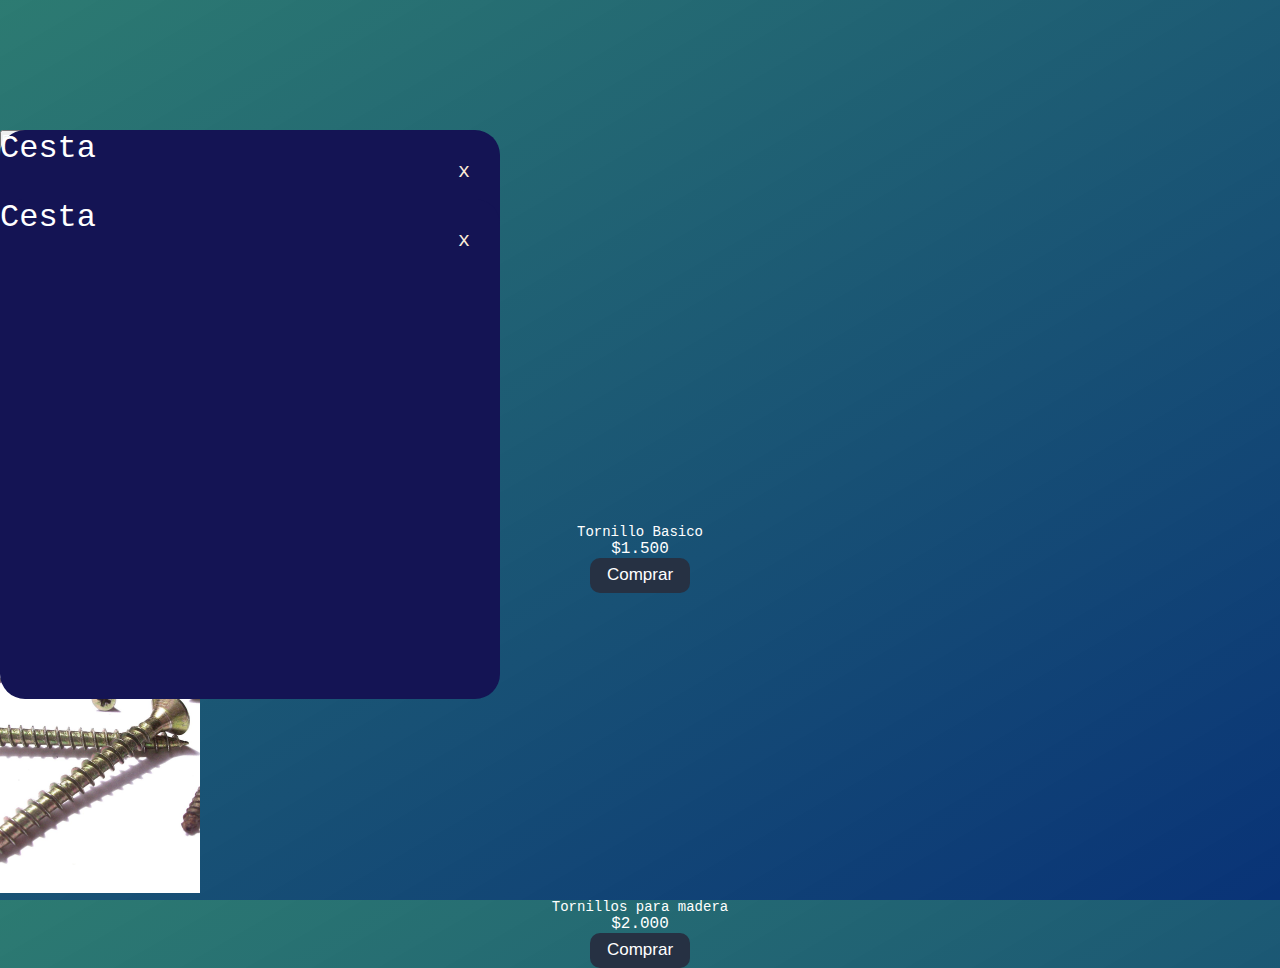
==== Cesta.html @ 3e8b2f86 "ingreso de configuraciones del proyecto" ====
<!DOCTYPE html>
<html lang="en">
<head>
    <meta charset="UTF-8">
    <meta name="viewport" content="width=device-width, initial-scale=1.0">
    <title>Cesta</title>
    <link rel="stylesheet" href="Css\style.css" type="text/css">
</head>
<body>
  <!--clase para cambiarla con css--> 
    <div id="contenedorcompra">
        <div class="informacioncompra" id="informacioncompra">
            <h2>Cesta</h2>
            <p class="x" id="x">x</p>
        </div> 
        <div class="productoscompra" id="productoscompra"></div>
        <div class="total" id="total"></div>
        <button>Finalizar Compra</button>
        <div>
            <div id="contenedorcompra">
                <div class="informacioncompra" id="informacioncompra">
                    <h2>Cesta</h2>
                    <p class="x" id="x">x</p>
                </div>
                <div class="productoscompra" id="productoscompra"></div>
                <div class="total" id="total"></div>
                <button>Finalizar Compra</button>
            </div>
    
        </div>
        <div>
            <img src="Css/Images/tornillo1.jpg" alt="producto 1">
            <div class="informacion">
                <p>Tornillo Basico</p>
                <p class="precio"> $1<span>.500</span></p>
                <button>Comprar</button>
            </div>
        </div>
    
        <div>
            <img src="Css/Images/tornillos2.jpg" alt="producto 2">
            <div class="informacion">
                <p>Tornillos para madera </p>
                <p class="precio"> $2<span>.000</span></p>
                <button>Comprar</button>
            </div>
        </div>

    
</body>
</html>
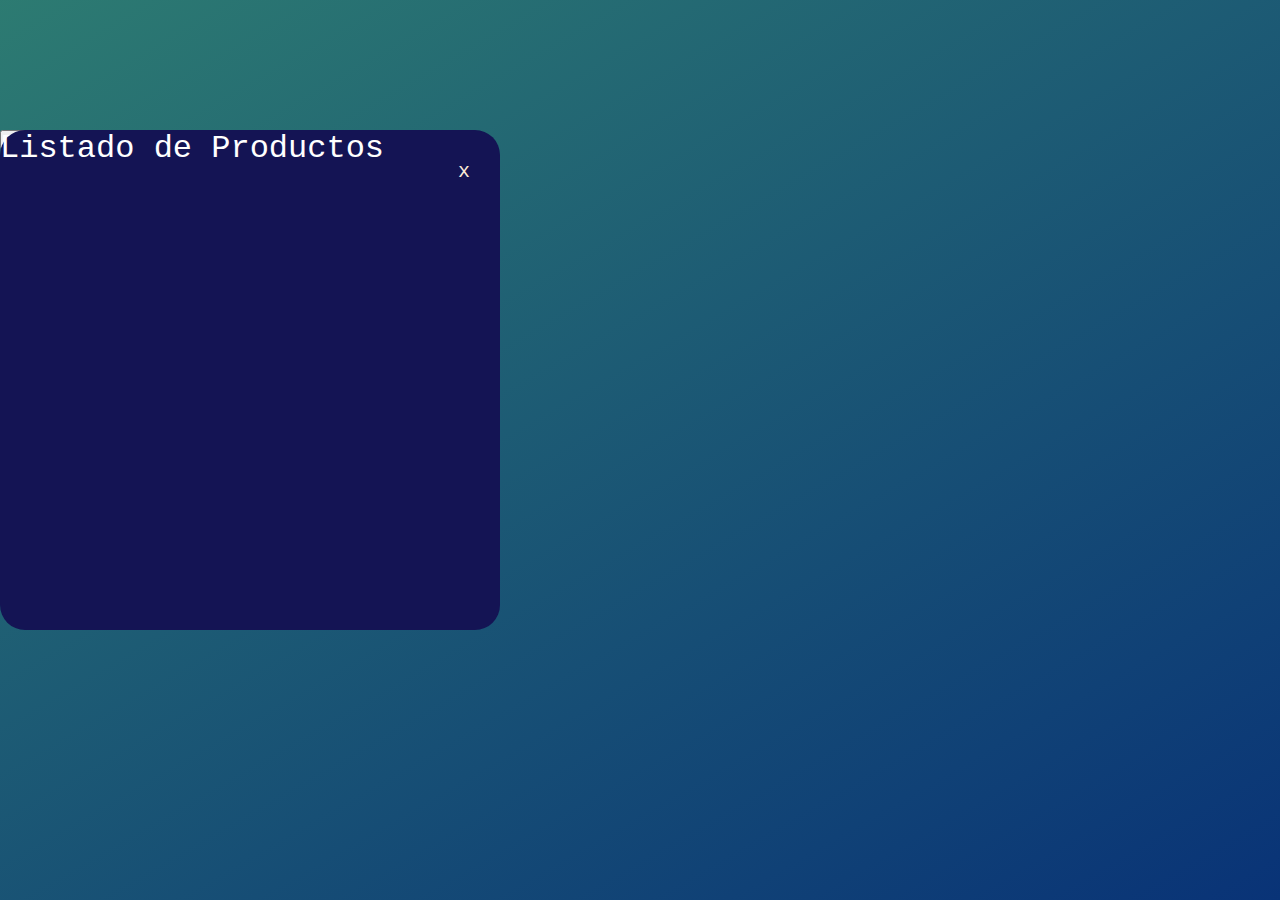
==== commit e90ccaf2: "cambios" ====
--- a/Cesta.html
+++ b/Cesta.html
@@ -4,48 +4,19 @@
     <meta charset="UTF-8">
     <meta name="viewport" content="width=device-width, initial-scale=1.0">
     <title>Cesta</title>
-    <link rel="stylesheet" href="Css\style.css" type="text/css">
+    <link rel="stylesheet" href="Css/style.css" type="text/css">
 </head>
 <body>
   <!--clase para cambiarla con css--> 
     <div id="contenedorcompra">
         <div class="informacioncompra" id="informacioncompra">
-            <h2>Cesta</h2>
+            <h2>Listado de Productos</h2>
             <p class="x" id="x">x</p>
         </div> 
         <div class="productoscompra" id="productoscompra"></div>
         <div class="total" id="total"></div>
         <button>Finalizar Compra</button>
-        <div>
-            <div id="contenedorcompra">
-                <div class="informacioncompra" id="informacioncompra">
-                    <h2>Cesta</h2>
-                    <p class="x" id="x">x</p>
-                </div>
-                <div class="productoscompra" id="productoscompra"></div>
-                <div class="total" id="total"></div>
-                <button>Finalizar Compra</button>
-            </div>
     
-        </div>
-        <div>
-            <img src="Css/Images/tornillo1.jpg" alt="producto 1">
-            <div class="informacion">
-                <p>Tornillo Basico</p>
-                <p class="precio"> $1<span>.500</span></p>
-                <button>Comprar</button>
-            </div>
-        </div>
-    
-        <div>
-            <img src="Css/Images/tornillos2.jpg" alt="producto 2">
-            <div class="informacion">
-                <p>Tornillos para madera </p>
-                <p class="precio"> $2<span>.000</span></p>
-                <button>Comprar</button>
-            </div>
-        </div>
-
     
 </body>
 </html>--- a/Css/style.css
+++ b/Css/style.css
@@ -0,0 +1,353 @@
+/* css vista login*/
+body{
+    margin: 0;
+    padding: 0;
+    font-family:'Courier New', Courier, monospace;
+    background: linear-gradient(150deg,#026055d4,#093377);
+    height: 100vh;
+}
+
+#casa{
+    height: 45px;
+    width: 45px;
+    width: 45px;
+    border-radius: 10px;
+    position:fixed;
+    top: 20px;
+    cursor: pointer;
+    left: 30px;
+}
+
+.formulario{
+    position: absolute;
+    top: 50%;
+    left: 50%;
+    transform:translate(-50%,-50%);
+    width: 400px;
+    background: rgb(12, 60, 127);
+    border-radius: 10px;
+}
+.formulario h1{
+    text-align: center;
+    padding: 0 0 20px 0;
+    border-bottom: 3px solid rgb(20, 223, 196);
+}
+.formulario form{
+padding: 0px 40px;
+box-sizing: border-box;
+left: 20px;
+}
+form .username{
+    position: relative;
+    border-bottom: 20px solid aliceblue;
+    margin:30px;
+}
+form .contrasena{
+    position: relative;
+    border-bottom: 20px solid aliceblue;
+    margin:30px;
+}
+.username input{
+    width: 100%;
+    padding: 0 5px;
+    height: 40px;
+    font-size: 16px;
+    border: none;
+    background:none;
+    outline: none;          
+}
+.contrasena input{
+    width: 100%;
+    padding: 0 5px;
+    height: 40px;
+    font-size: 16px;
+    border: none;
+    background:none;
+    outline: none;          
+}
+.username label{
+    position: absolute;
+    top: 50%;
+    left: 50%;
+    color: rgba(255, 255, 255, 0.321);
+    transform: translateY(50%);
+    font-size: 16px;
+    pointer-events: fill;   
+}
+.contrasena label{
+    position: absolute;
+    top: 50%;
+    left: 50%;
+    color: rgba(255, 255, 255, 0.321);
+    transform: translateY(50%);
+    font-size: 16px;
+    pointer-events: fill;  
+}
+.username span::before{
+    content: '';
+    position: absolute;
+    top: 40px;
+    left: 0;
+    width: 100%;
+    height: 2px;
+    background:#532ddc    
+}
+
+
+/* index*/
+* {
+    margin: 0;
+    padding: 0;
+    box-sizing: border-box;
+    color: white;
+}
+
+body {
+    font-family: 'Courier New', sans-serif;
+    background:linear-gradient(150deg,#026055d4,#093377);
+    padding-top: 80px;
+}
+
+h1 {
+    font-family: 'Courier New', sans-serif;
+    text-align: center;
+    margin: 30px 0px;
+}
+/* AJUSTE DE IMAGENES */
+img {
+    width: 200px;
+    height: 300px;
+    object-fit: cover;
+    border-radius: 20px 20px 0px 0px;
+}
+
+header {
+    display: flex;
+    align-items: center;
+    justify-content: center;
+    gap: 15%;
+    height: 70px;
+    top: 0;
+    position: fixed;
+    width: 100%;
+}
+/*
+.scroll{
+    background-color: rgb(160, 111, 46);
+    box-shadow: 1.rem 2.rem 3.rem #333; 
+}
+
+.scroll img{
+    filter: invert(15%);
+}
+.scroll h1{
+    color:#394a64;
+}
+*/
+.carrito {
+    filter: invert(100%);
+    width: 45px;
+    height: auto;
+    position: absolute;
+    top: 14px;
+    cursor: pointer;
+    border-radius: 5px;
+}
+
+.contenedor {
+    display: flex;
+    justify-content: center;
+    flex-wrap: wrap;
+    gap: 30px;
+    margin-bottom: 30px;
+}
+
+.contenedor>div {
+    box-shadow: 0px 0px 5px 0px rgba(0, 0, 0, 0.75);
+    background-color: #27416b;
+    border-radius: 20px;
+}
+
+.contenedor>div:hover {
+    background-color: #0b306c;
+}
+
+.informacion {
+    height: 70px;
+    display: flex;
+    justify-content: center;
+    align-items: center;
+    flex-direction: column;
+    gap: 16;
+}
+
+.informacion>p:first-child {
+    font-family: 'Courier New', sans-serif;
+    font-size: 14px;
+    font-weight: 200;
+}
+.informacion.precio{
+    font-size: 20px;
+    font-weight: 200;
+}
+.informacion.precio span{
+    font-size: 17px;
+    font-weight: 200;
+}
+.informacion button{
+    background-color: #263143;
+    width: 100px;
+    height: 35px;
+    border-radius: 10px;
+    border: none;
+    font-size: 17px;
+    font-weight: 300;
+    cursor: pointer;
+}
+.informacion button:hover{
+    background-color: #3b4b64;
+}
+/* estilos cesta */
+.informacion button:active{
+    background-color: #27416b;
+    color: #cdd5e2;
+}
+.numero{
+    padding:10p;
+    background-color: red;
+    border-radius: 100%;
+    width: 20px;
+    height: 20px;
+    font-size: 10px;
+    position: relative;
+    top: -12px;
+    left: 30px;
+    z-index: 1;
+    display: flex;
+    justify-content: center;
+    align-items: center;
+}
+.contenedorcompra{
+    display: flex;
+    align-items: center;
+    justify-content: center;
+    width: 100%;
+    height: 100%;
+    position: fixed;
+    top: 0px;
+    background-color: rgba(51,51,51,0.6);
+    flex-direction: column;
+    gap: 35px;
+}
+.informacioncompra{
+    width: 500px;
+    height: 500px;
+    background-color: rgb(20, 20, 84);
+    border-radius: 25px;
+    display: flex;
+    align-items: flex-start;
+    justify-content: flex-start;
+    position: absolute;
+}
+.informacioncompra h2{
+    font-weight: 300;
+    margin: 50px 0p 0px 50px;
+    font-size: 32px;
+    width: 100%;
+}
+.x{
+    padding-top: 30px;
+    padding-right: 30px;
+    cursor: pointer;
+    font-size: 20px;
+    color: antiquewhite;
+}
+.productoscompra{
+    font-size: 17px;
+    position: relative;
+    z-index: auto;
+    display: flex;
+    justify-content: flex-start;
+    flex-direction: column;
+    width: 450px;
+    height: 30%;
+    overflow-y: auto;
+    margin-top: 50px;   
+}
+.productoscompra> div{
+    margin: 0px 45px;
+    padding: 20px 0px;
+    width: auto;
+    border-bottom: 1px dotted black;
+    display: flex;
+    justify-content: space-between;
+}
+
+.productoscompra::-webkit-scrollbar-thumb{
+    background-color: white;
+    border-radius: 3px;
+}
+/* imagen del carrito y basura*/
+.img{
+    display: flex;
+    flex-direction: row;
+    align-items: center;
+}
+.productoscompra img{
+    width: 25px;
+    height: auto;
+    margin-right: 10px;
+    border-bottom: none;
+    cursor: pointer;
+}
+.total{
+    z-index:1;
+    display: flex;
+    align-items: flex-start;
+    justify-content: space-between;
+    gap: 150px;
+    font-size: 27px;
+    font-weight: 500;
+}
+.total span{
+    font-weight: 300;
+}
+.contenedorcompra button{
+    z-index: auto;
+    background-color: #263143;
+    width: 250px;
+    height: 50px;
+    border-radius: 10px;
+    border: none;
+    font-size: 15px;
+    font-weight: 250px;
+}
+.contenedorcompra button:hover{
+    background-color: white;
+    color: black;
+}
+.none>div,
+.none button,
+.none p{
+    width: 0px;
+    height: 0px;
+    font-size: 0px;
+    border: 0px;
+}
+.soldout{
+    background-color: red;
+    padding: 7px 10px;
+    border-radius: 10px;
+}
+/* logo de  cuenta nueva*/
+#logo{
+    filter:invert(100%);
+    height: 45px;
+    width: 45px;
+    width: 45px;
+    border-radius: 5px;
+    position: absolute;
+    top: 20px;
+    cursor: pointer;
+}
+
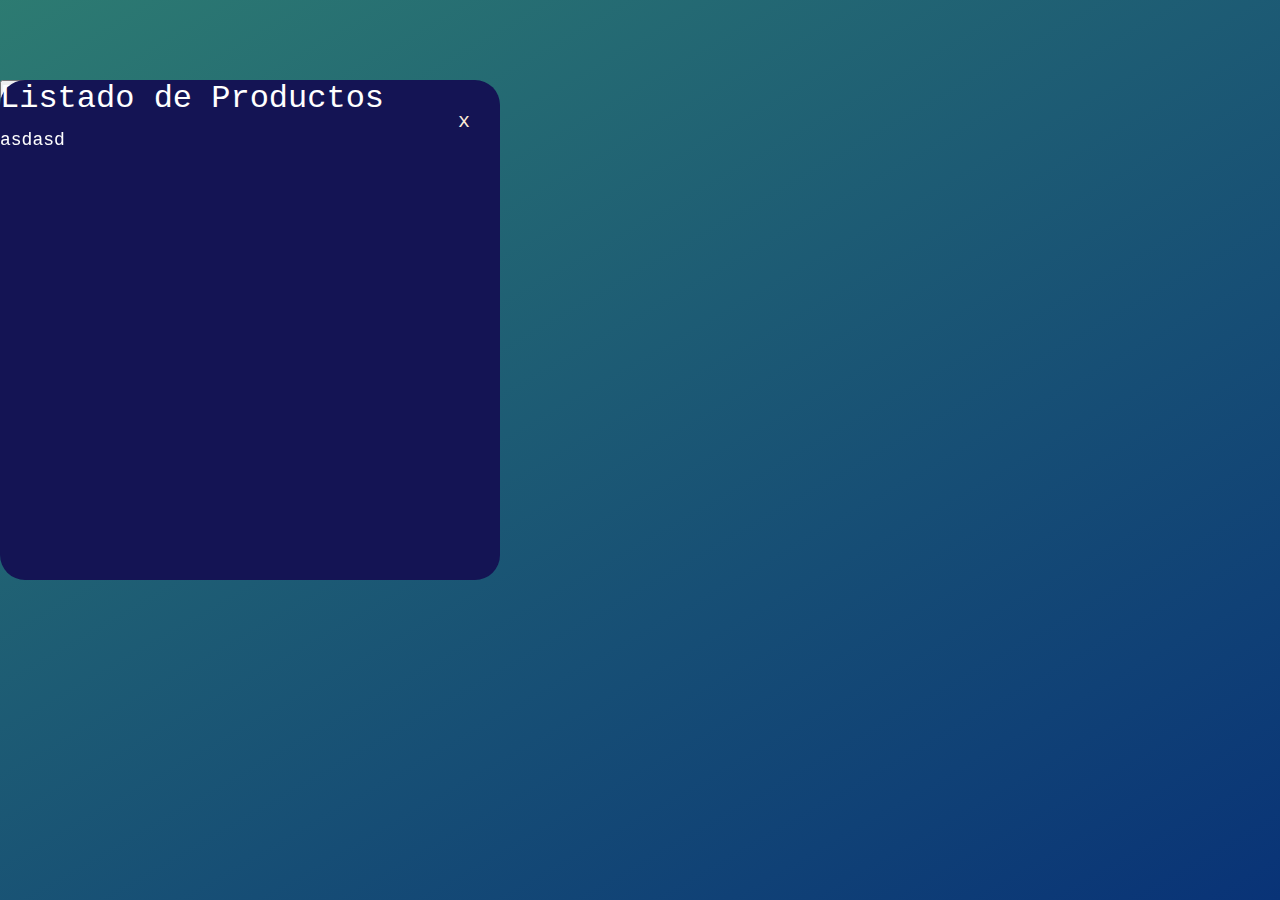
==== commit af0452ec: "arreglo estilo texto" ====
--- a/Cesta.html
+++ b/Cesta.html
@@ -13,7 +13,7 @@
             <h2>Listado de Productos</h2>
             <p class="x" id="x">x</p>
         </div> 
-        <div class="productoscompra" id="productoscompra"></div>
+        <div class="productoscompra" id="productoscompra">asdasd</div>
         <div class="total" id="total"></div>
         <button>Finalizar Compra</button>
     
--- a/Css/style.css
+++ b/Css/style.css
@@ -263,15 +263,14 @@
     color: antiquewhite;
 }
 .productoscompra{
-    font-size: 17px;
-    position: relative;
-    z-index: auto;
+    font-size: 18px;
+    position:fixed;
     display: flex;
     justify-content: flex-start;
     flex-direction: column;
-    width: 450px;
+    width: 400px;
     height: 30%;
-    overflow-y: auto;
+    
     margin-top: 50px;   
 }
 .productoscompra> div{
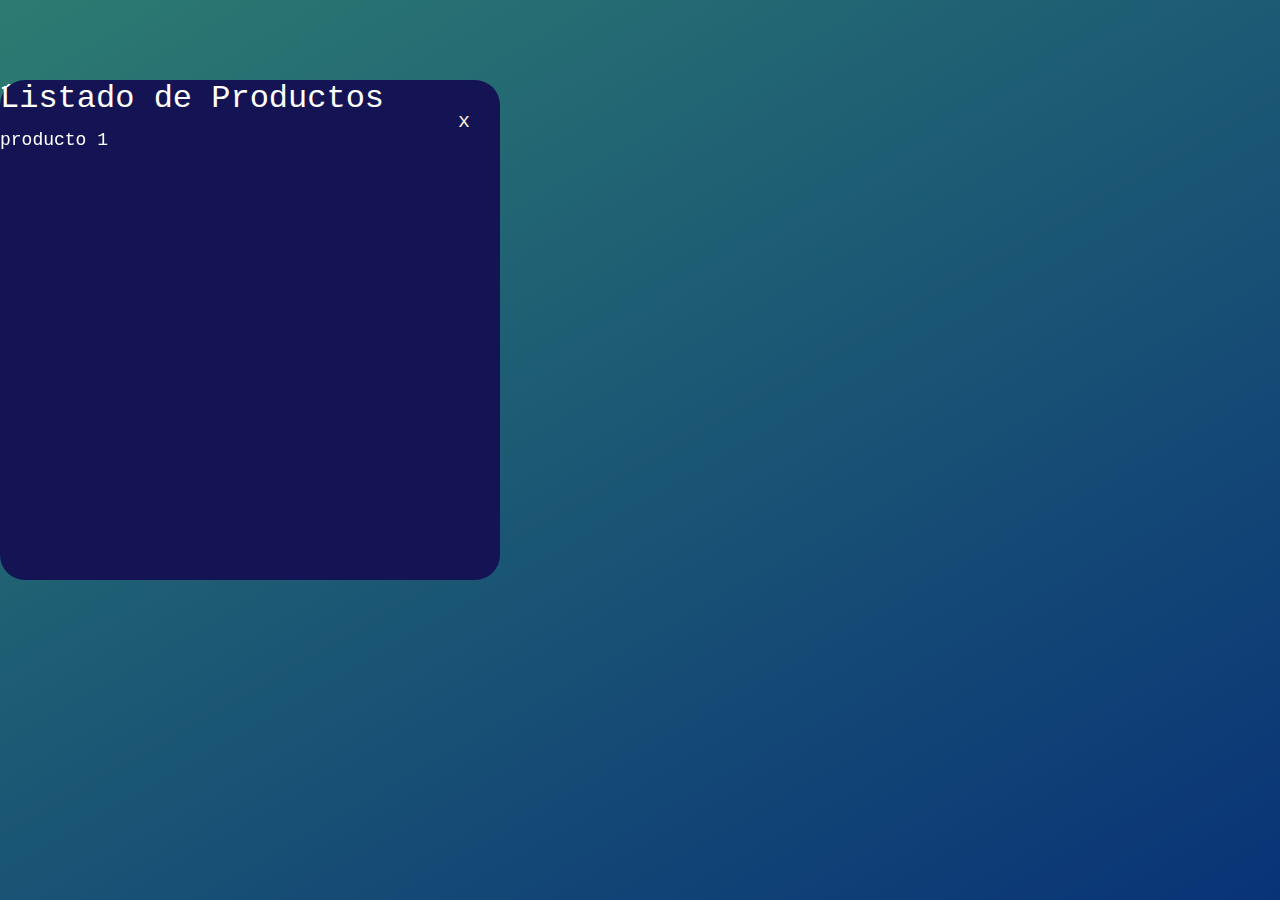
==== commit bd929136: "login" ====
--- a/Cesta.html
+++ b/Cesta.html
@@ -13,8 +13,8 @@
             <h2>Listado de Productos</h2>
             <p class="x" id="x">x</p>
         </div> 
-        <div class="productoscompra" id="productoscompra">asdasd</div>
-        <div class="total" id="total"></div>
+        <div class="productoscompra" id="productoscompra">producto 1 </div>
+        <div class="total" id="total">1000</div>
         <button>Finalizar Compra</button>
     
     
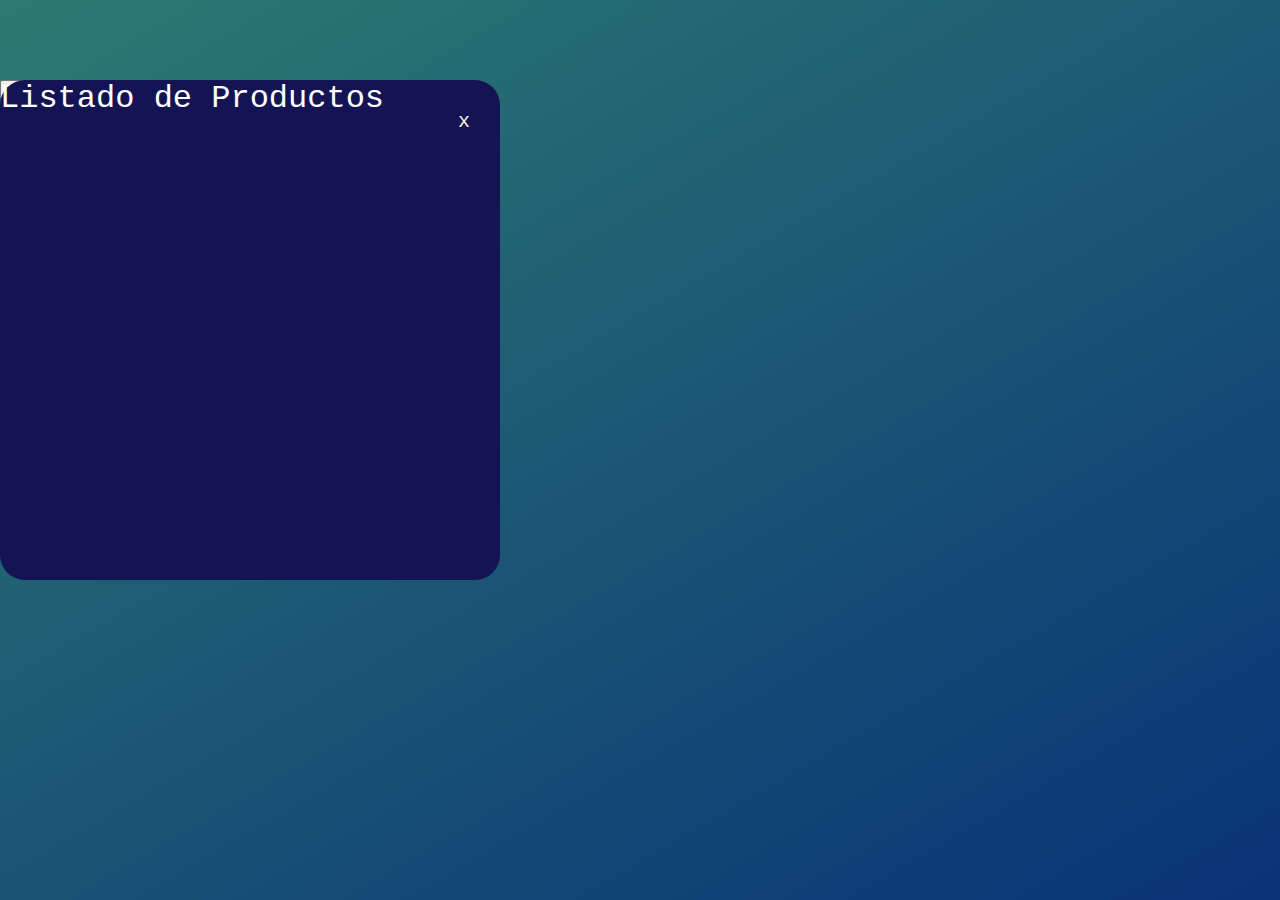
==== commit 47dea0f7: "Merge branch 'main' into willy" ====
--- a/Cesta.html
+++ b/Cesta.html
@@ -13,8 +13,8 @@
             <h2>Listado de Productos</h2>
             <p class="x" id="x">x</p>
         </div> 
-        <div class="productoscompra" id="productoscompra">producto 1 </div>
-        <div class="total" id="total">1000</div>
+        <div class="productoscompra" id="productoscompra"></div>
+        <div class="total" id="total"></div>
         <button>Finalizar Compra</button>
     
     
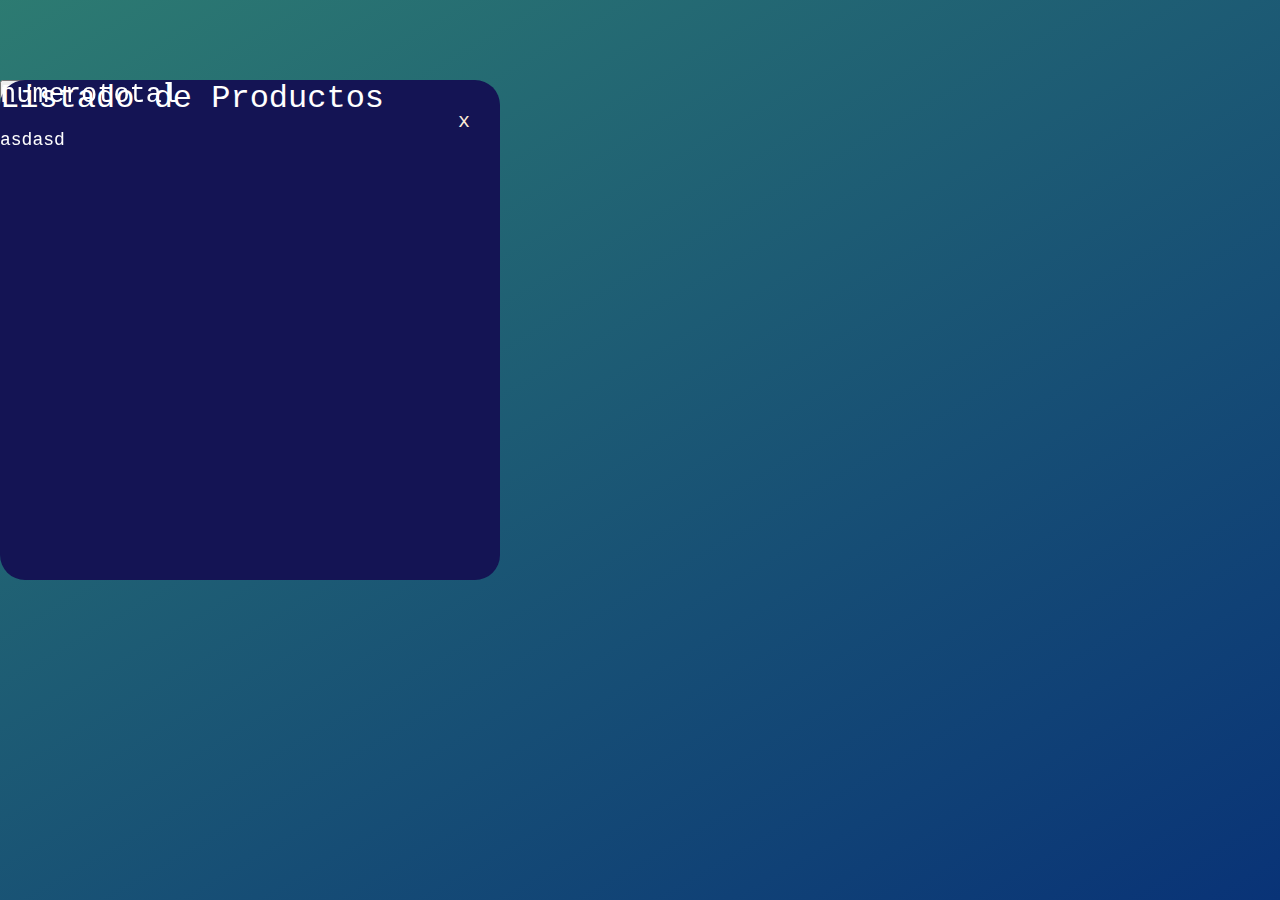
==== commit c35f33ba: "arreglo estilo numero total" ====
--- a/Cesta.html
+++ b/Cesta.html
@@ -13,8 +13,8 @@
             <h2>Listado de Productos</h2>
             <p class="x" id="x">x</p>
         </div> 
-        <div class="productoscompra" id="productoscompra"></div>
-        <div class="total" id="total"></div>
+        <div class="productoscompra" id="productoscompra">asdasd</div>
+        <div class="total" id="total">numerototal</div>
         <button>Finalizar Compra</button>
     
     
--- a/Css/style.css
+++ b/Css/style.css
@@ -270,7 +270,6 @@
     flex-direction: column;
     width: 400px;
     height: 30%;
-    
     margin-top: 50px;   
 }
 .productoscompra> div{
@@ -300,13 +299,14 @@
     cursor: pointer;
 }
 .total{
-    z-index:1;
+    position: fixed;
     display: flex;
     align-items: flex-start;
     justify-content: space-between;
     gap: 150px;
     font-size: 27px;
     font-weight: 500;
+    flex-direction: column;
 }
 .total span{
     font-weight: 300;
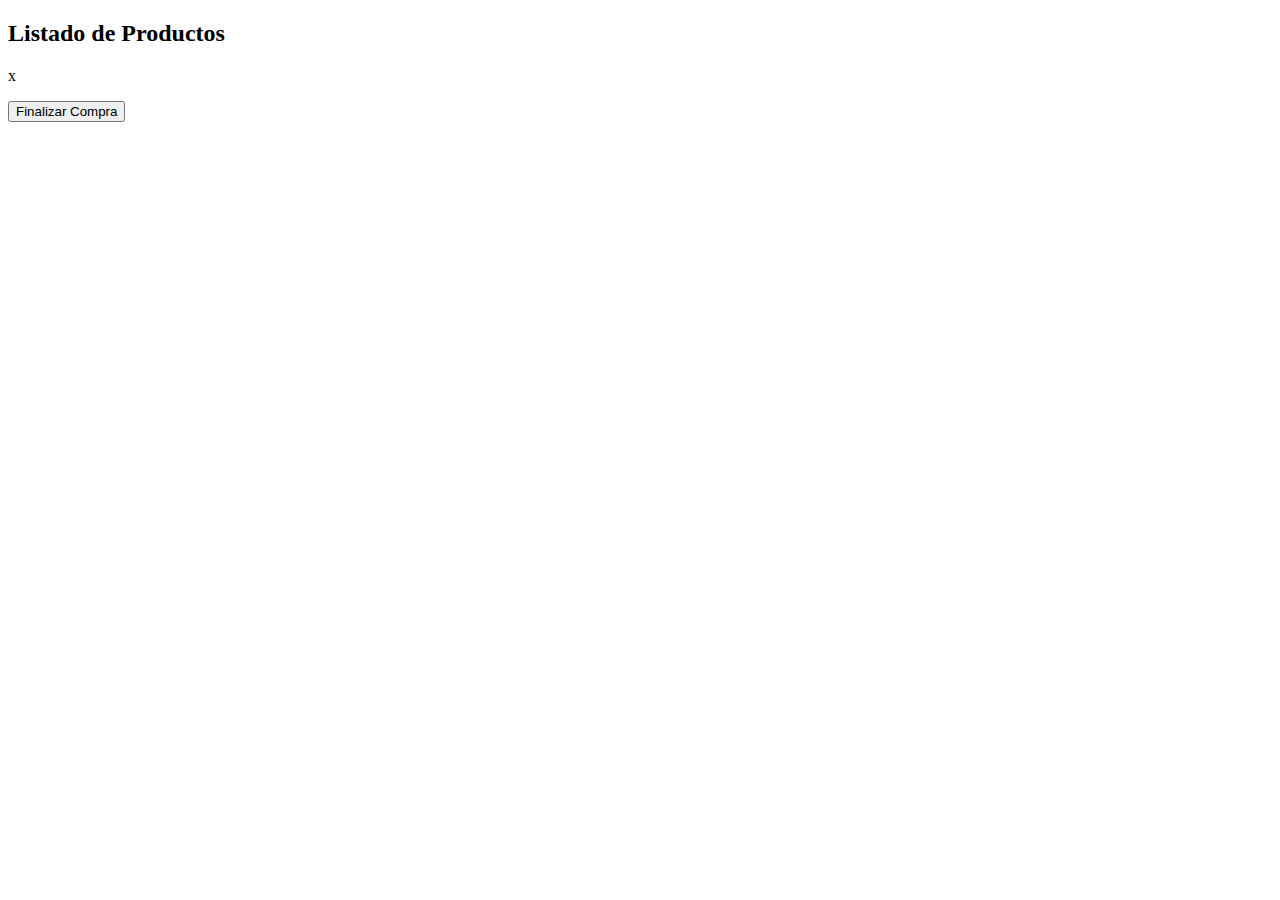
==== commit 94bc3a9d: "ingreso de funcionalidades" ====
--- a/Cesta.html
+++ b/Cesta.html
@@ -4,7 +4,7 @@
     <meta charset="UTF-8">
     <meta name="viewport" content="width=device-width, initial-scale=1.0">
     <title>Cesta</title>
-    <link rel="stylesheet" href="Css/style.css" type="text/css">
+    
 </head>
 <body>
   <!--clase para cambiarla con css--> 
@@ -13,10 +13,13 @@
             <h2>Listado de Productos</h2>
             <p class="x" id="x">x</p>
         </div> 
-        <div class="productoscompra" id="productoscompra">asdasd</div>
-        <div class="total" id="total">numerototal</div>
-        <button>Finalizar Compra</button>
-    
+
+        <div class="productoscompra" id="productoscompra"></div>
+        <div class="total" id="total"></div>
+
+        <button id="comprar">Finalizar Compra</button>
+    <script src="Css/js/jquery-3.7.1.min.js"></script>
+    <script src="Css/js/cesta.js"></script>
     
 </body>
 </html>